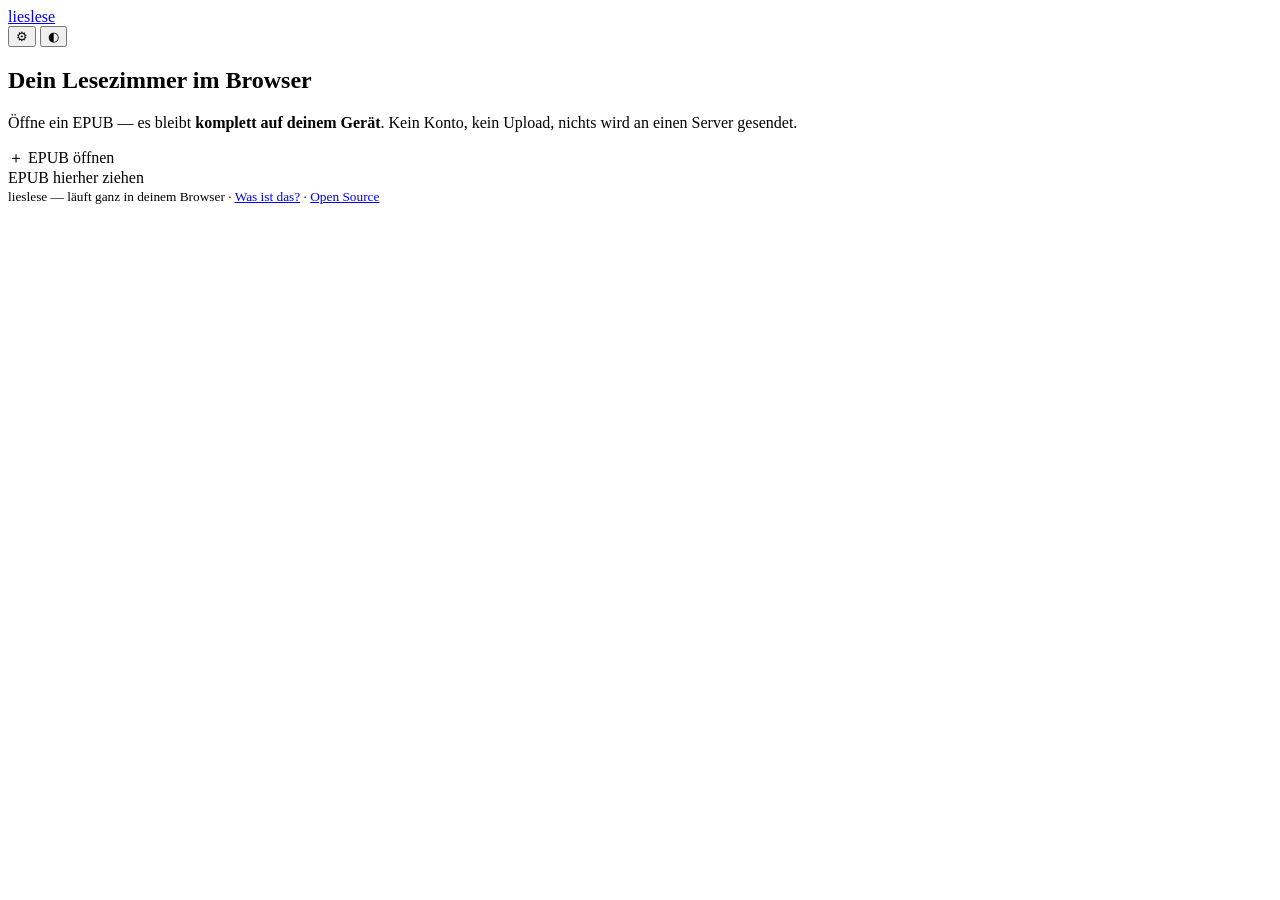
==== public/index.html @ e0e41d72 "lieslese: browser-only, privacy-first EPUB reader Client-side EPUB reader — books and reading state " ====
<!DOCTYPE html>
<html lang="de">
<head>
  <meta charset="utf-8">
  <meta name="viewport" content="width=device-width, initial-scale=1">
  <title>lieslese — dein Browser-Lesezimmer</title>
  <meta name="description" content="Ein privater EPUB-Reader, der komplett in deinem Browser läuft. Kein Konto, kein Upload, nichts wird gespeichert.">
  <script>
    (function () {
      var m = document.cookie.match(/(?:^|; )theme=(\w+)/)
      var dark = m ? m[1] === 'dark' : matchMedia('(prefers-color-scheme: dark)').matches
      if (dark) document.documentElement.classList.add('dark')
      try { var t = JSON.parse(localStorage.getItem('lieslese-theme') || '{}'); if (t.preset) document.documentElement.dataset.preset = t.preset } catch (e) {}
    })()
  </script>
  <link rel="stylesheet" href="/css/weltsein.css">
  <link rel="stylesheet" href="/css/app.css">
  <link rel="icon" href="/favicon.svg">
  <link rel="manifest" href="/manifest.webmanifest">
  <meta name="theme-color" content="#4a7a3f">
  <link rel="apple-touch-icon" href="/icons/apple-touch-icon.png">
  <meta name="apple-mobile-web-app-capable" content="yes">
  <meta name="mobile-web-app-capable" content="yes">
  <meta name="apple-mobile-web-app-title" content="lieslese">
  <style id="custom-theme"></style>
</head>
<body>
  <header class="site-header">
    <div class="inner">
      <a href="/" class="site-title">lieslese</a>
      <div class="header-controls">
        <button class="btn btn-sm" id="btn-settings" title="Einstellungen">⚙</button>
        <button class="theme-toggle" id="theme-toggle" aria-label="Hell/Dunkel">◐</button>
      </div>
    </div>
  </header>

  <main>
    <section class="hero">
      <h1>Dein Lesezimmer im Browser</h1>
      <p class="muted">Öffne ein EPUB — es bleibt <strong>komplett auf deinem Gerät</strong>.
        Kein Konto, kein Upload, nichts wird an einen Server gesendet.</p>
      <div class="open-actions">
        <label class="btn btn-primary" for="file-input">＋ EPUB öffnen</label>
        <input id="file-input" type="file" accept=".epub,application/epub+zip" multiple hidden>
      </div>
    </section>

    <div class="lib-toolbar" id="toolbar" hidden>
      <div class="filter-bar">
        <input type="search" id="search" placeholder="Suchen (Titel, Autor)…">
        <select id="sort">
          <option value="recent">Zuletzt gelesen</option>
          <option value="added">Hinzugefügt</option>
          <option value="title">Titel</option>
          <option value="author">Autor</option>
        </select>
      </div>
      <span class="muted" id="count"></span>
    </div>

    <div id="drop-hint" class="drop-hint">EPUB hierher ziehen</div>
    <div class="book-grid" id="grid"></div>
    <div class="empty" id="empty" hidden>
      <p class="muted">Noch keine Bücher. Öffne oben ein EPUB oder zieh es einfach hierher.</p>
    </div>
  </main>

  <footer class="site-footer">
    <small>lieslese — läuft ganz in deinem Browser · <a href="#" id="about-link">Was ist das?</a> ·
      <a href="https://github.com" id="gh-link" rel="noopener">Open Source</a></small>
  </footer>

  <!-- book detail modal -->
  <div class="modal" id="book-modal" hidden>
    <div class="modal-card" id="book-modal-card"></div>
  </div>

  <!-- settings modal -->
  <div class="modal" id="settings-modal" hidden>
    <div class="modal-card">
      <h2>Einstellungen</h2>
      <h3>Thema</h3>
      <div class="theme-picker" id="theme-picker">
        <label class="theme-option"><input type="radio" name="preset" value="weltsein"><span class="swatch swatch-weltsein"></span> weltsein (grün)</label>
        <label class="theme-option"><input type="radio" name="preset" value="weltsein-blau"><span class="swatch swatch-weltsein-blau"></span> weltsein-blau</label>
      </div>
      <details class="mt">
        <summary>Eigenes Thema (CSS)</summary>
        <p class="muted small">CSS mit Variablen-Overrides (<code>--brand</code>, <code>--bg</code> …). Bleibt in deinem Browser.</p>
        <textarea id="custom-css" rows="5" placeholder=":root { --brand: #8a4a7a; }"></textarea>
        <div class="form-row"><button class="btn btn-sm btn-primary" id="apply-css">Anwenden</button>
          <button class="btn btn-sm" id="clear-css">Zurücksetzen</button></div>
      </details>
      <h3 class="mt">Daten</h3>
      <p class="muted small" id="storage-usage"></p>
      <div class="form-row">
        <button class="btn btn-sm" id="export-data">Lesedaten exportieren (JSON)</button>
        <label class="btn btn-sm" for="import-data">Importieren</label>
        <input id="import-data" type="file" accept="application/json" hidden>
      </div>
      <p class="muted small">Bücher, Position und Notizen liegen nur hier im Browser. Leerst du die
        Browserdaten, sind sie weg — exportiere zur Sicherung.</p>
      <button class="btn btn-sm modal-close" data-close>Schließen</button>
    </div>
  </div>

  <!-- about modal -->
  <div class="modal" id="about-modal" hidden>
    <div class="modal-card">
      <h2>Was ist lieslese?</h2>
      <p>Ein EPUB-Reader, der <strong>vollständig in deinem Browser</strong> läuft. Du öffnest deine
        eigenen Bücher; sie werden lokal gespeichert (IndexedDB) und <strong>nie hochgeladen</strong>.
        Der Server liefert nur die App aus und speichert nichts über dich — kein Konto, keine Cookies
        zum Tracking, keine Analyse.</p>
      <p>Leseposition und Notizen werden in offenen Standardformaten gehalten
        (EPUB-CFI / Readium-Locator, W3C Web Annotation), damit du sie exportieren und woanders
        weiterverwenden kannst.</p>
      <p class="muted small">Reader-Engine: foliate-js (MIT). lieslese ist Open Source (MIT).</p>
      <button class="btn btn-sm modal-close" data-close>Schließen</button>
    </div>
  </div>

  <script>
    if ('serviceWorker' in navigator) window.addEventListener('load', () => navigator.serviceWorker.register('/sw.js').catch(() => {}))
  </script>
  <script type="module" src="/js/library.js"></script>
</body>
</html>
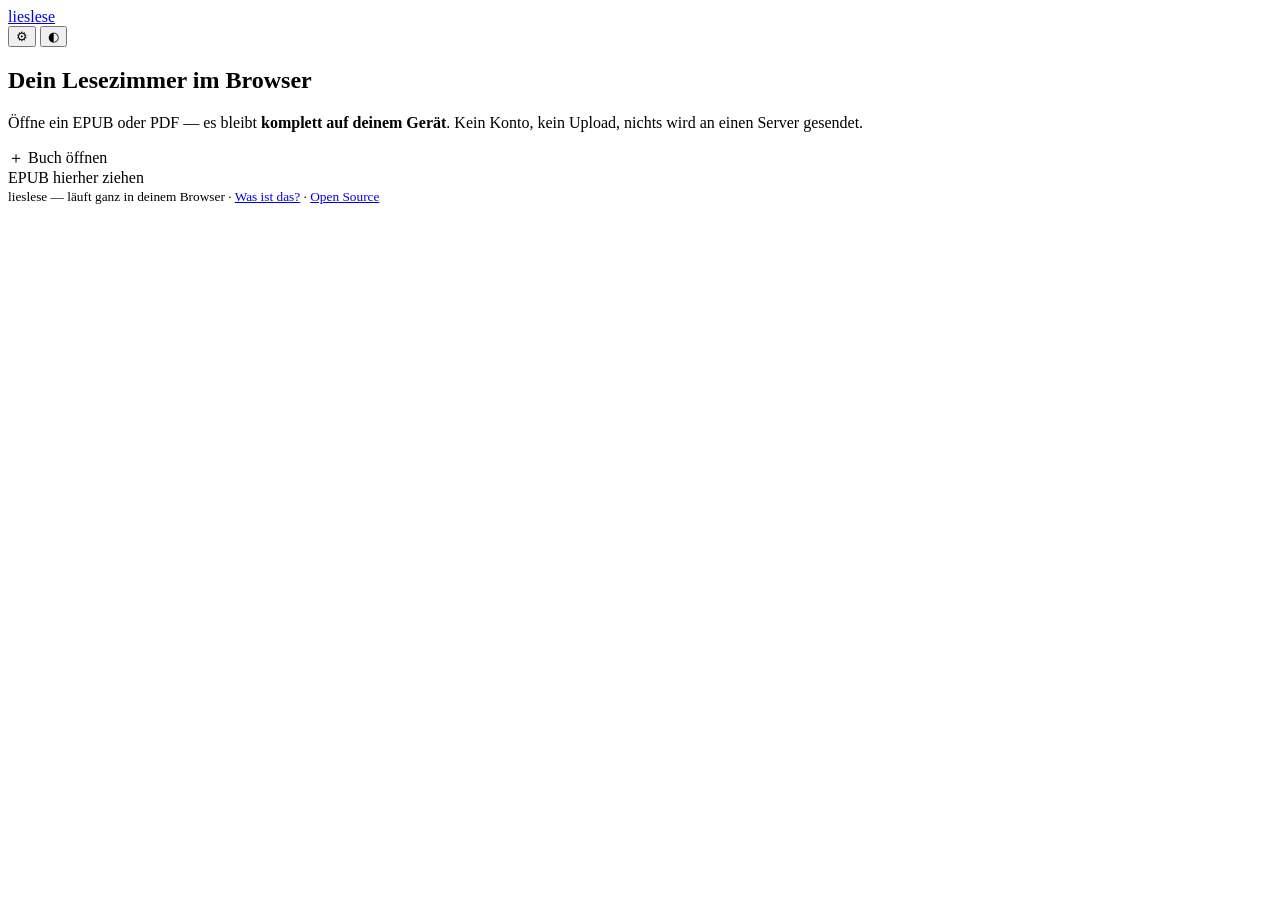
==== commit 7b4eeb0d: "reader: PDF support, Wikipedia lookup, share quote, footnote popovers, highlight styles, OpenDyslexi" ====
--- a/public/index.html
+++ b/public/index.html
@@ -38,11 +38,11 @@
   <main>
     <section class="hero">
       <h1>Dein Lesezimmer im Browser</h1>
-      <p class="muted">Öffne ein EPUB — es bleibt <strong>komplett auf deinem Gerät</strong>.
+      <p class="muted">Öffne ein EPUB oder PDF — es bleibt <strong>komplett auf deinem Gerät</strong>.
         Kein Konto, kein Upload, nichts wird an einen Server gesendet.</p>
       <div class="open-actions">
-        <label class="btn btn-primary" for="file-input">＋ EPUB öffnen</label>
-        <input id="file-input" type="file" accept=".epub,application/epub+zip" multiple hidden>
+        <label class="btn btn-primary" for="file-input">＋ Buch öffnen</label>
+        <input id="file-input" type="file" accept=".epub,.pdf,application/epub+zip,application/pdf" multiple hidden>
       </div>
     </section>
 
@@ -68,7 +68,7 @@
 
   <footer class="site-footer">
     <small>lieslese — läuft ganz in deinem Browser · <a href="#" id="about-link">Was ist das?</a> ·
-      <a href="https://github.com" id="gh-link" rel="noopener">Open Source</a></small>
+      <a href="https://github.com/jonash54/lieslese" id="gh-link" rel="noopener">Open Source</a></small>
   </footer>
 
   <!-- book detail modal -->
